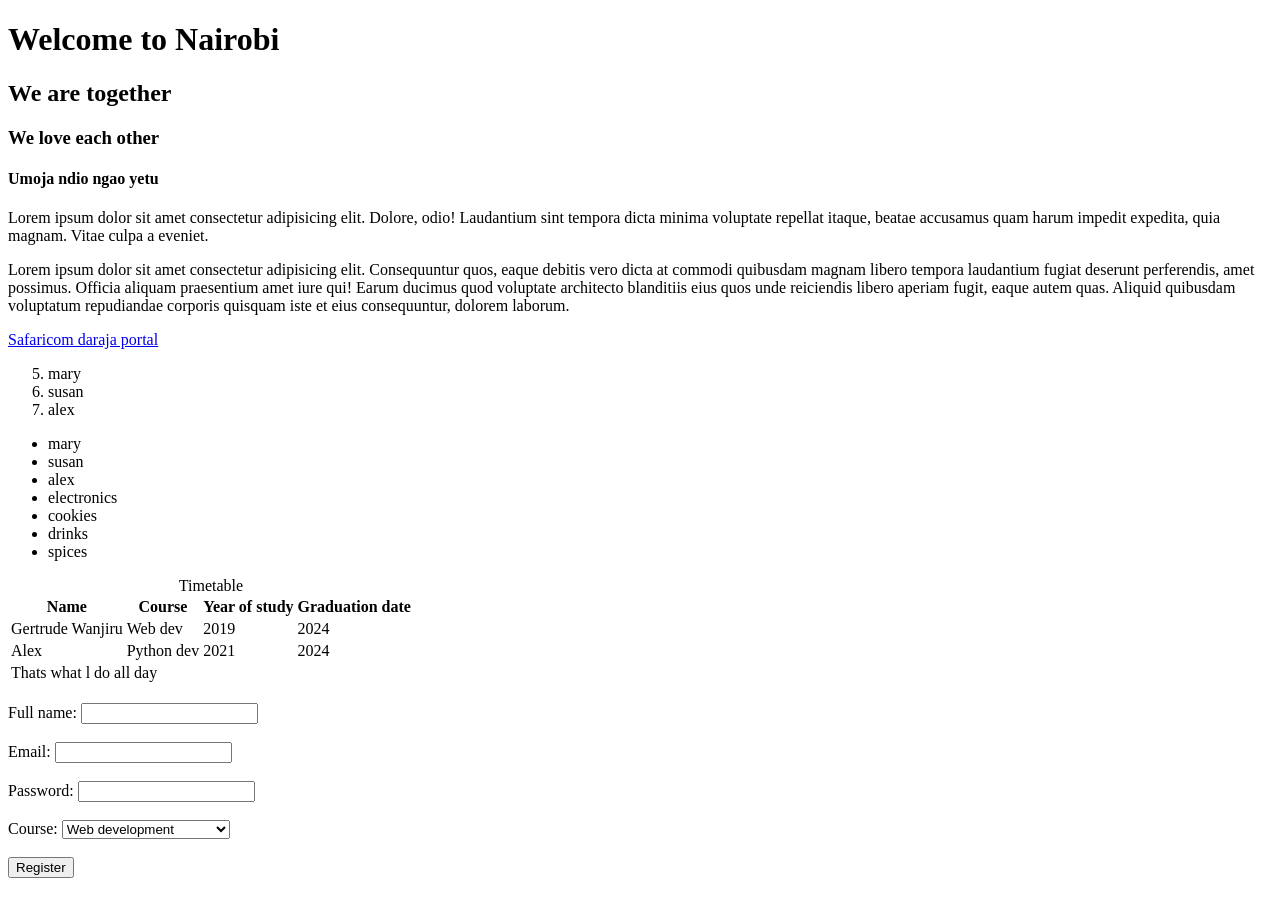
==== index.html @ 4caeab7e "initial commit" ====
<!DOCTYPE html> 
<html lang="en">
    <!--html structure-->
<head>
    <meta charset="UTF-8">
    <meta name="viewport" content="width=device-width, initial-scale=1.0">
    <title>Home -- My first website</title>
</head>
<body>
    <h1>Welcome to Nairobi</h1>
    <h2>We are together</h2>
    <h3>We love each other</h3>
    <h4>Umoja ndio ngao yetu</h4>
    <p>Lorem ipsum dolor sit amet consectetur adipisicing elit. Dolore, odio! Laudantium sint tempora dicta minima voluptate repellat itaque, beatae accusamus quam harum impedit expedita, quia magnam. Vitae culpa a eveniet.</p>
    <p>Lorem ipsum dolor sit amet consectetur adipisicing elit. Consequuntur quos, eaque debitis vero dicta at commodi quibusdam magnam libero tempora laudantium fugiat deserunt perferendis, amet possimus. Officia aliquam praesentium amet iure qui! Earum ducimus quod voluptate architecto blanditiis eius quos unde reiciendis libero aperiam fugit, eaque autem quas. Aliquid quibusdam voluptatum repudiandae corporis quisquam iste et eius consequuntur, dolorem laborum.</p>
    <a href="https://developer.safaricom.co.ke/" target="_blank">Safaricom daraja portal</a>
    <!--list-->
    <ol start=5>
        <li>mary</li>
        <li>susan</li>
        <li>alex</li>
    </ol>    
    <ul>
        <li>mary</li>
        <li>susan</li>
        <li>alex</li>
        <li>electronics</li>
        <li>cookies</li>
        <li>drinks</li>
        <li>spices</li>
    </ul>
    <!--table-->
    <table>
        <caption>Timetable</caption>
        <thead>
            <tr>
                <th>Name</th>
                <th>Course</th>
                <th>Year of study</th>
                <th>Graduation date</th>
            </tr>

        </thead>
        <tbody>
            <tr>
                <td>Gertrude Wanjiru</td>
                <td>Web dev</td>
                <td>2019</td>
                <td>2024</td>
            </tr>
            <tr>
                <td>Alex</td>
                <td>Python dev</td>
                <td>2021</td>
                <td>2024</td>
            </tr>
        </tbody>
        <tfoot>
            <tr>
                <td colspan="3">Thats what l do all day</td>
            </tr>
        </tfoot>
    </table>
    <br>
    <!--form-->
   <form action ="">  
       <label for="fullname">Full name: </label>
       <input type="text" id="fullname" name="fullname">
        <br><br>

        
       <label for="email">Email: </label>
       <input type="email" id="emali" name="email">
        <br><br>
         
        <!-- textarea is a multiline comment attributes are rows and cols
         for must match the id 
         also a checkbox in form-->
       <label for="password">Password: </label>
       <input type="email" id="password" name="password">
       <br><br>

       <label for="course">Course: </label>
       <select name="course" id="course">
         <option value="web">Web development</option>
         <option value="python">Python programming</option>
         <option value="mobile">Mobile app development</option>
       </select>
       <br><br>

       <button type="submit">Register</button>
   </form>
</body>
</html>
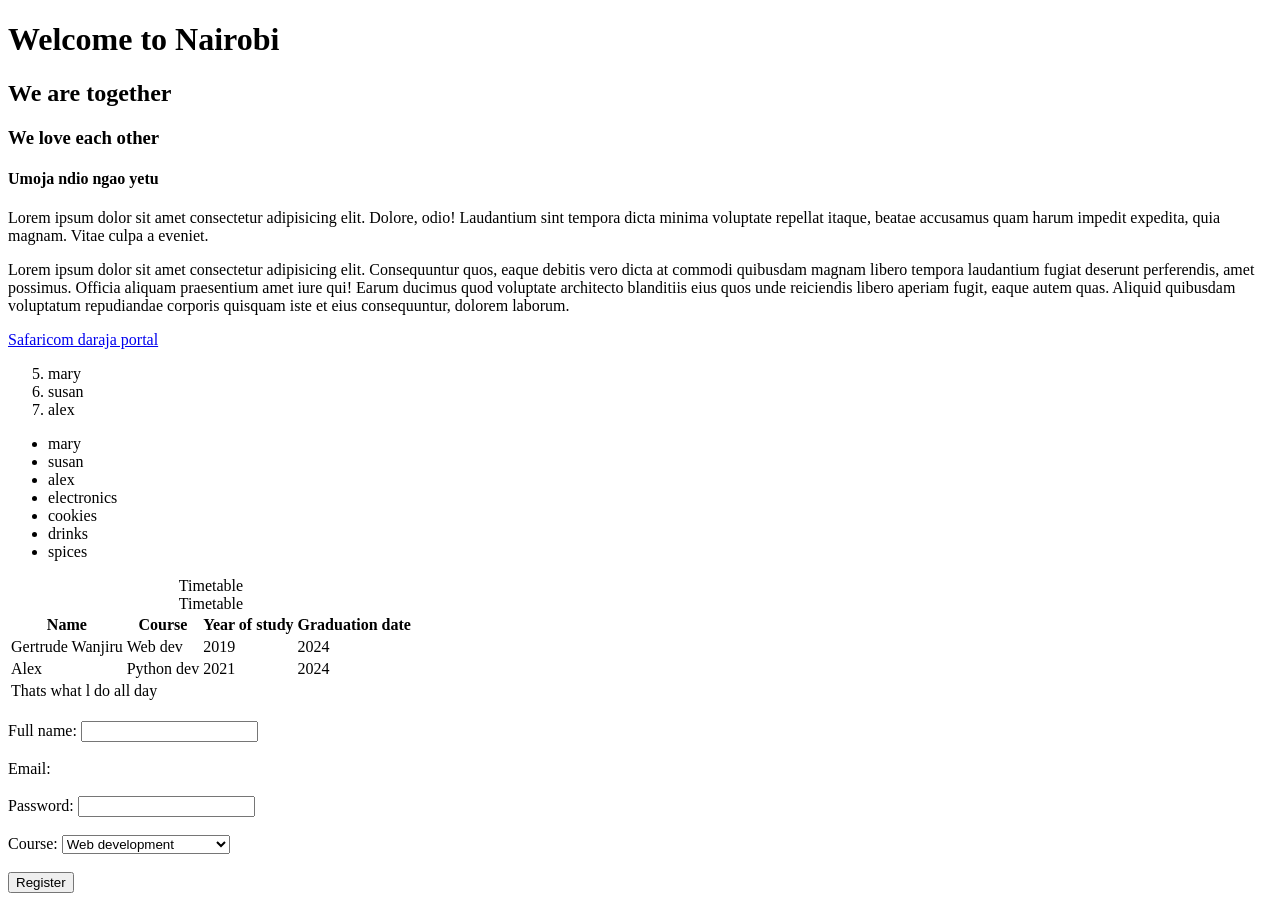
==== commit ead95674: "finance module" ====
--- a/index.html
+++ b/index.html
@@ -31,6 +31,7 @@
     </ul>
     <!--table-->
     <table>
+        <caption>Timetable</caption>
         <caption>Timetable</caption>
         <thead>
             <tr>
@@ -70,7 +71,7 @@
 
         
        <label for="email">Email: </label>
-       <input type="email" id="emali" name="email">
+       <inputtype="email" id="emali" name="email">
         <br><br>
          
         <!-- textarea is a multiline comment attributes are rows and cols
